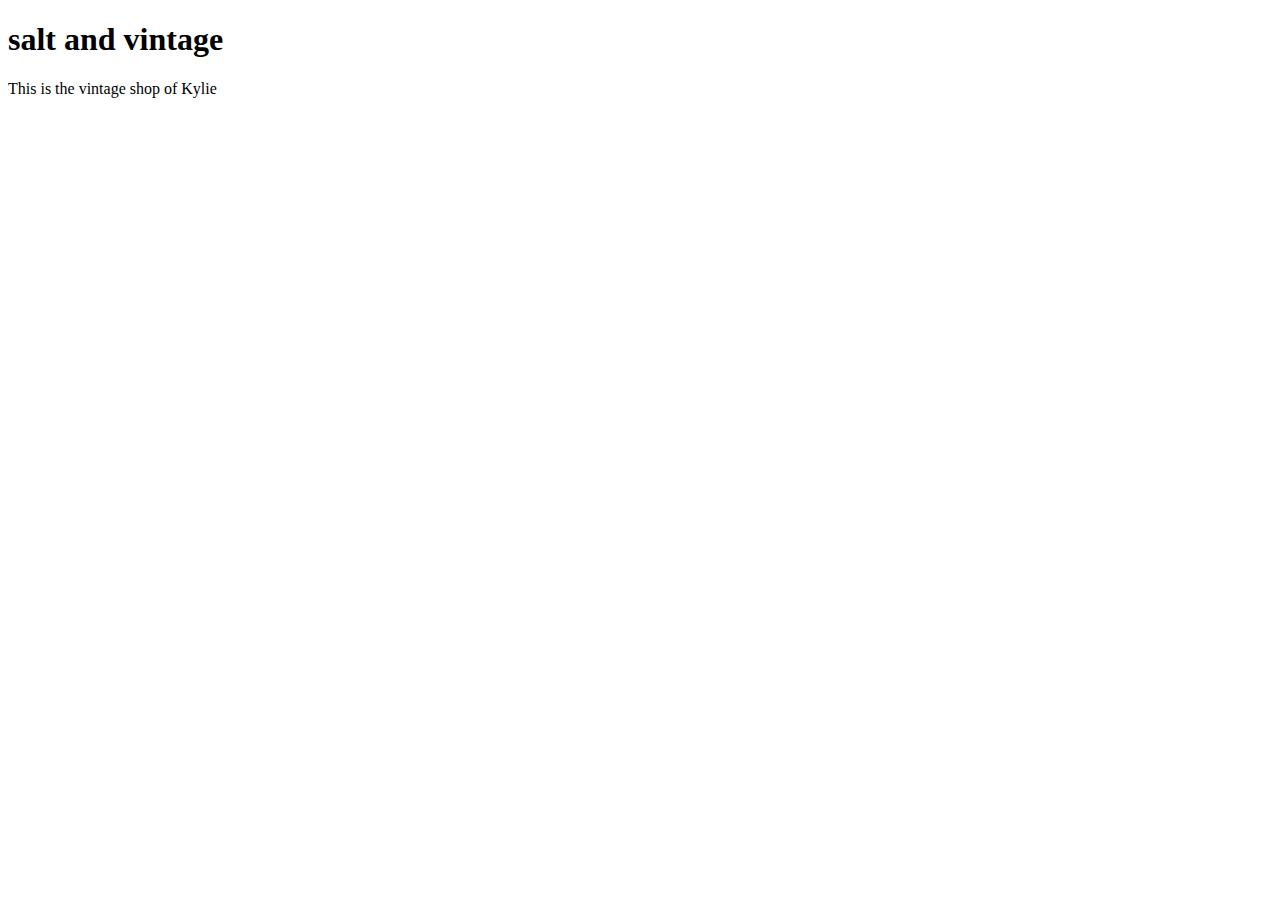
==== unit_1/index.html @ f1414fa6 "syncing my new repository!" ====
<!DOCTYPE html>
<html>
<head>
  <title>salt and vintage</title>
  <link rel="stylesheet" type="text/css" href="css/style.css">
</head>
<body>
    <h1>salt and vintage</h1>
    <p>This is the vintage shop of Kylie</p> 

</body>
</html>
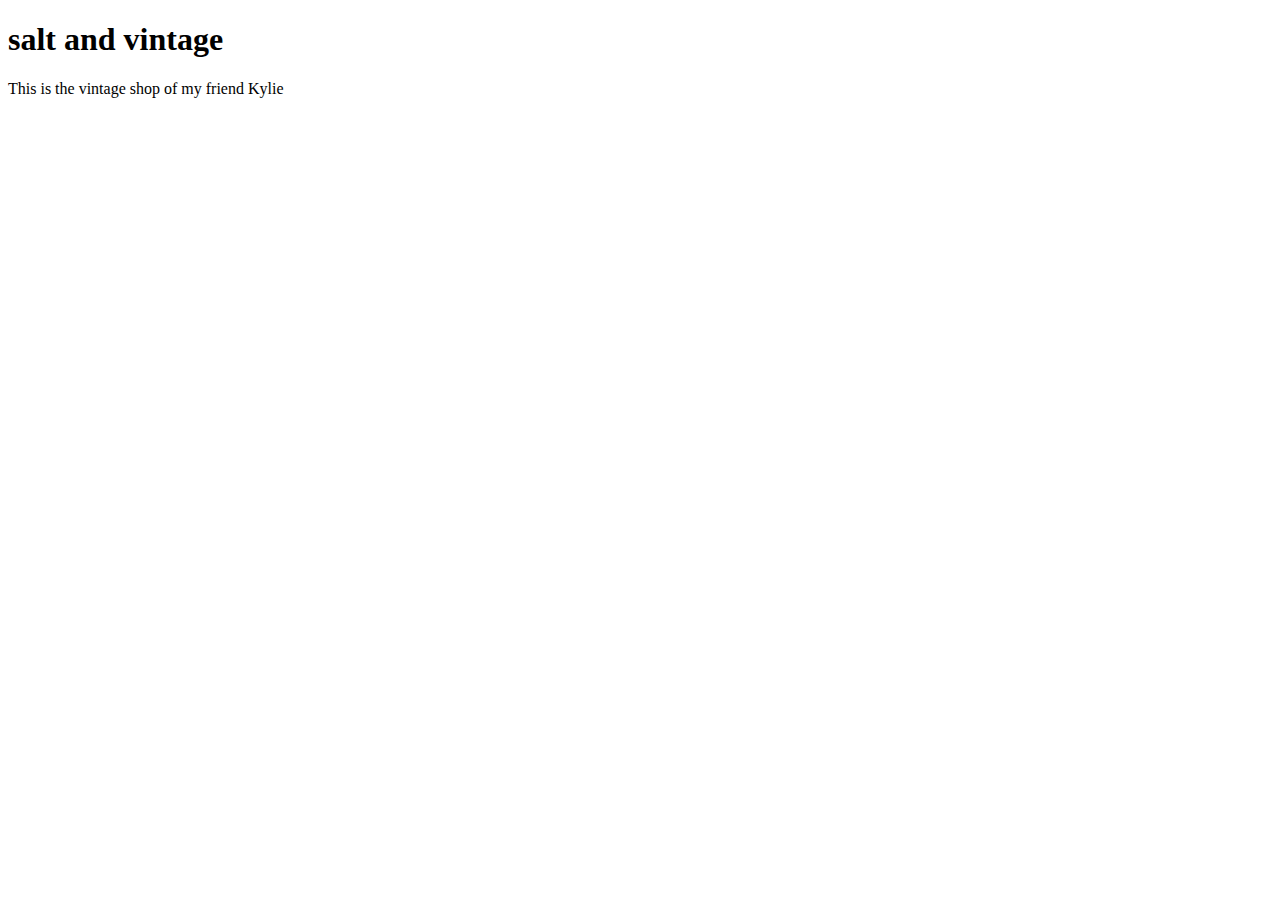
==== commit d78deda5: "further tweaking" ====
--- a/unit_1/index.html
+++ b/unit_1/index.html
@@ -6,7 +6,7 @@
 </head>
 <body>
     <h1>salt and vintage</h1>
-    <p>This is the vintage shop of Kylie</p> 
+    <p>This is the vintage shop of my friend Kylie</p> 
 
 </body>
 </html>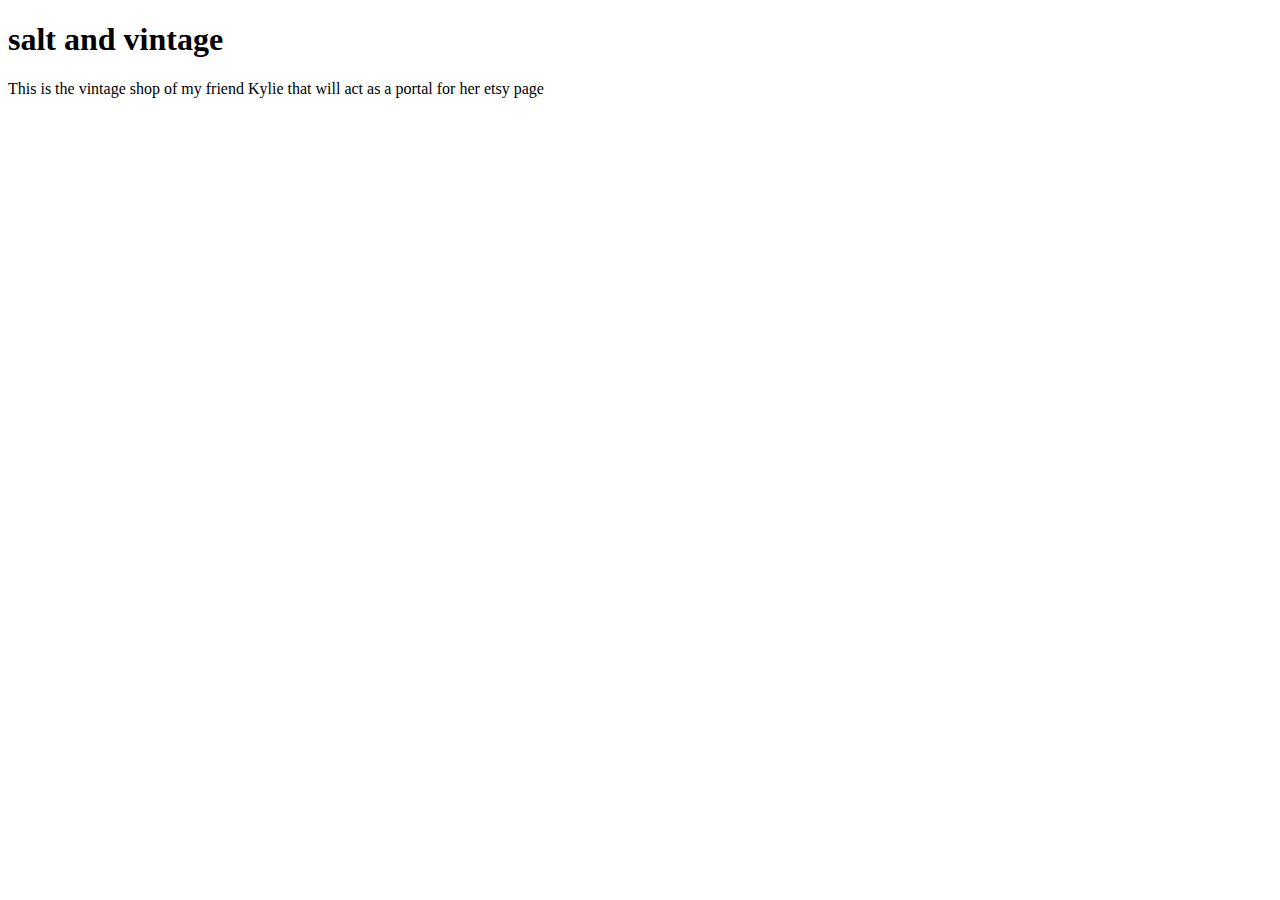
==== commit 0dc5129d: "more tweaking cos it isn't working" ====
--- a/unit_1/index.html
+++ b/unit_1/index.html
@@ -6,7 +6,7 @@
 </head>
 <body>
     <h1>salt and vintage</h1>
-    <p>This is the vintage shop of my friend Kylie</p> 
+    <p>This is the vintage shop of my friend Kylie that will act as a portal for her etsy page</p> 
 
 </body>
 </html>